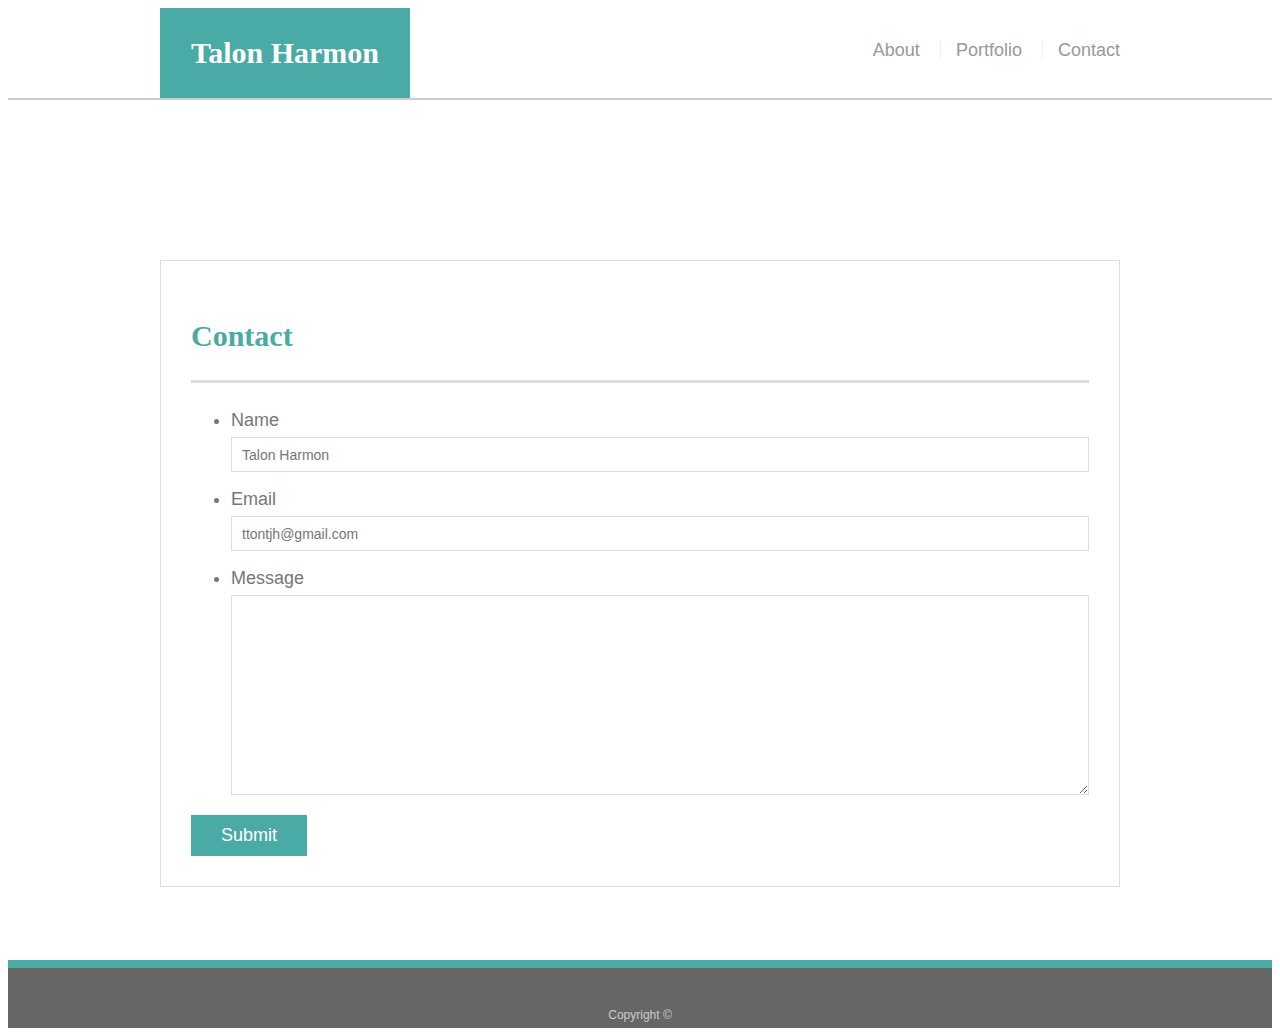
==== contact.html @ dbabac57 "first commit" ====
<!doctype html>
<html lang="en-us">
		<meta name="viewport" content="width=device-width, inital-scale=1">

<head>
  <meta charset="UTF-8">
  <title>Contact | Talon Harmon</title>
  <link rel="stylesheet" type="text/css" href="style.css">
</head>

<body>

  <header id="masthead">
    <div class="container">
      <a href="index.html" id="logo">Talon Harmon</a>
      <nav>
        <a href="index.html">About</a>
        <a href="portfolio.html">Portfolio</a>
        <a href="contact.html">Contact</a>
      </nav>
    </div>
  </header>

  <div id="main-container" class="container">
    <section class="main-section">
      <h1>Contact</h1>

      <form id="contact-form">
        <ul>
          <li>
            <label for="name">Name</label>
            <input type="text" id="name" name="name" placeholder="Talon Harmon" required="required">
          </li>
          <li>
            <label for="email">Email</label>
            <input type="email" id="email" name="email" placeholder="ttontjh@gmail.com" required="required">
          </li>
          <li>
            <label for="message">Message</label>
            <textarea id="message" name="message" required="required"></textarea>
          </li>
        </ul>
        <input type="submit">
      </form>

    </section>

  </div>

  <footer>
    <div class="container">
      Copyright &copy; 
    </div>
  </footer>
</body>

</html>
---- style.css ----
body {
  font-family: Arial, "Helvetica Neue", Helvetica, sans-serif;
  font-size: 18px;
  line-height: 34px;
  color: #777;
  background: url("../images/concrete_seamless.png");
}

* {
  box-sizing: border-box;
}

/* general */

.container {
  width: 100%;
  max-width: 960px;
  margin: 0 auto;
  clear: both;
}

h1,
h2,
h3,
p {
  margin-bottom: 20px;
}

p:last-child {
  margin-bottom: 0;
}

h1,
h2,
h3 {
  font-family: Georgia, Times, "Times New Roman", serif;
  font-weight: 700;
  color: #4aaaa5;
}

h1 {
  padding-bottom: 20px;
  font-size: 30px;
  line-height: 49px;
  border-bottom: 3px solid #ddd;
}

h2,
h3 {
  font-size: 22px;
}

/* header */

#masthead {
  position: static;
  z-index: 99;
  width: 100%;
  margin: 0 0 30px;
  overflow: auto;
  color: #fff;
  background: #fff;
  border-bottom: 2px solid #ccc;
}

#logo {
  float: left;
  width: 250px;
  height: 90px;
  font-family: Georgia, Times, "Times New Roman", serif;
  font-size: 30px;
  font-weight: 700;
  line-height: 90px;
  color: #fff;
  text-align: center;
  text-decoration: none;
  background: #4aaaa5;
}

nav {
  float: right;
  margin-top: 25px;
}

nav a {
  display: inline-block;
  padding-left: 15px;
  margin-left: 15px;
  line-height: 18px;
  color: #999;
  text-decoration: none;
  border-left: 1px solid #efefef;
}

nav a:first-child {
  border-left: 0 none;
}

/* footer */

footer {
  padding: 30px 0;
  clear: both;
  font-size: 12px;
  color: #fff;
  color: #ccc;
  text-align: center;
  background: #666;
  border-top: 8px solid #4aaaa5;
  height: 50px;
}

h3, h2 {
  padding-bottom: 20px;
  margin-bottom: 15px;
  line-height: 22px;
  border-bottom: 2px solid #eee;
}

/* main */

#main-container {
  padding-top: 130px;
  min-height: calc(100vh - 70px);
}

.main-section {
  float: left;
  width: 100%;
  max-width: 960px;
  padding: 30px;
  margin: 0 0 40px;
  background: #fff;
  border: 1px solid #ddd;
}

/* portfolio page */

.work {
  position: relative;
  float: left;
  width: 274px;
  margin: 20px 0 25px;
  overflow: auto;
}

.work:nth-child(even) {
  margin-right: 40px;
}

.work img {
  width: 100%;
  border: 0 none;
  opacity: 0.8;
}

.work h3 {
  position: absolute;
  bottom: 20px;
  width: 100%;
  padding: 15px;
  margin-bottom: 0;
  font-weight: 300;
  line-height: 30px;
  color: #fff;
  text-align: center;
  background: #4aaaa5;
  border-bottom: 0;
}

.auth-image {
  float: left;
  width: 200px;
  height: auto;
  margin-top: 10px;
  margin-right: 25px;
}

/* contact page */

#contact-form ul {
  margin-bottom: 20px;
}

#contact-form li {
  margin-bottom: 10px;
}

label,
input[type=text],
input[type=email],
textarea {
  display: block;
  width: 100%;
}

input[type=text],
input[type=email],
textarea {
  height: 35px;
  padding: 0 10px;
  font-size: 14px;
  border: 1px solid #ddd;
}

textarea {
  height: 200px;
}

input[type=submit] {
  padding: 10px 30px;
  font-size: 18px;
  color: #fff;
  cursor: pointer;
  background: #4aaaa5;
  border: 0 none;
}

@media screen and (max-width: 768px ) {
.main-container{ 
	 width: 768px;
	 padding: 0px;
	 margin: 0px;
	}
}

@media screen and (max-width: 640px) {
	.main-container{
		width: 100%;
		padding: 0px;
		margin: 0px;
	}
	.work {
		position: relative;
	}
	#logo {
		width: 100%;
	} 
}
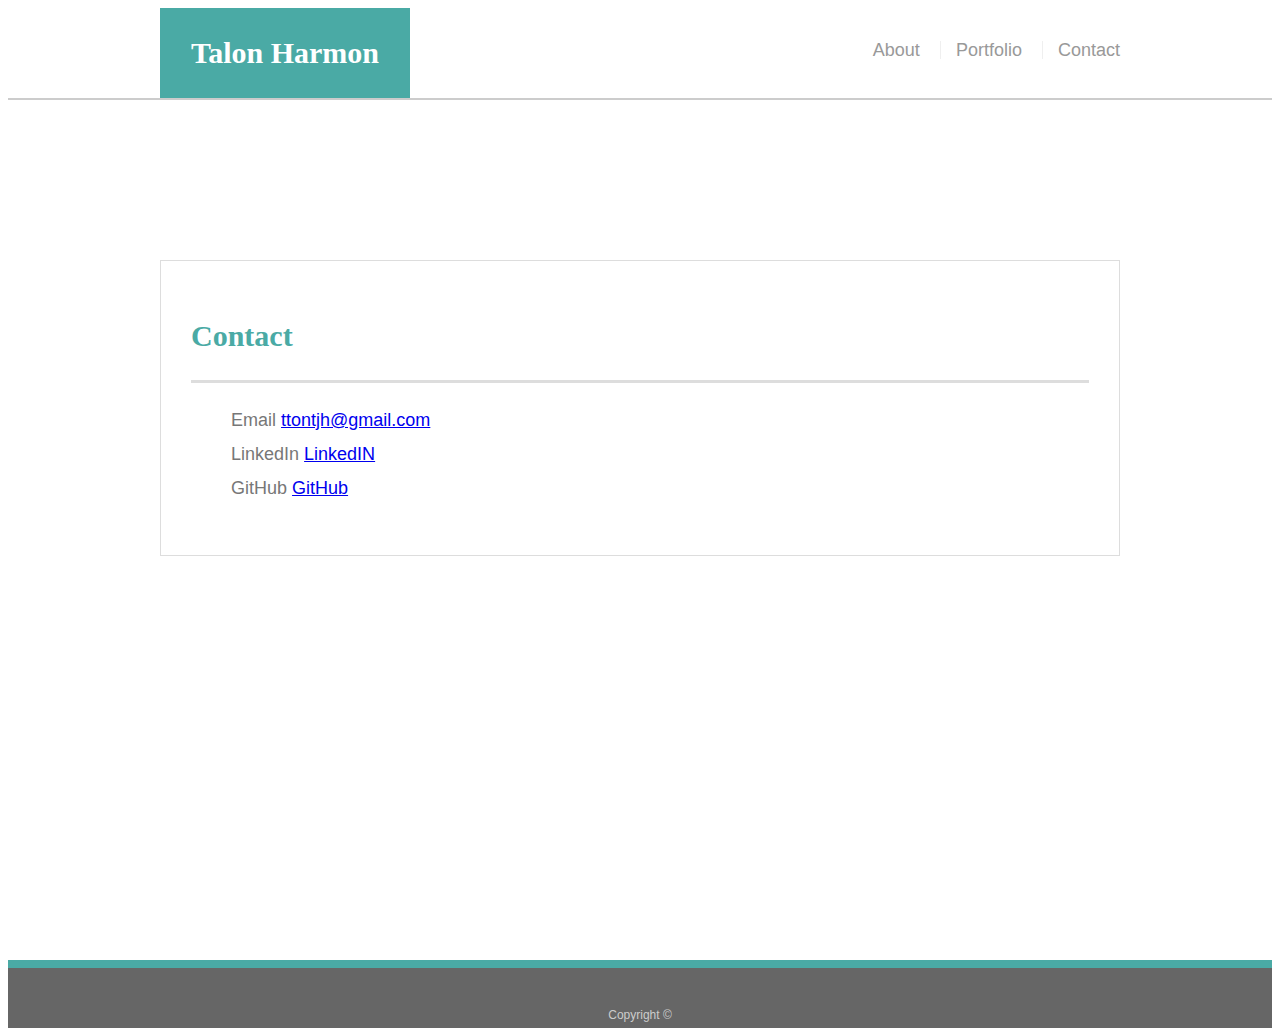
==== commit db0fcb5a: "first commit" ====
--- a/contact.html
+++ b/contact.html
@@ -24,23 +24,17 @@
   <div id="main-container" class="container">
     <section class="main-section">
       <h1>Contact</h1>
-
+ 
       <form id="contact-form">
         <ul>
-          <li>
-            <label for="name">Name</label>
-            <input type="text" id="name" name="name" placeholder="Talon Harmon" required="required">
-          </li>
-          <li>
-            <label for="email">Email</label>
-            <input type="email" id="email" name="email" placeholder="ttontjh@gmail.com" required="required">
-          </li>
-          <li>
-            <label for="message">Message</label>
-            <textarea id="message" name="message" required="required"></textarea>
-          </li>
+            <label for="email">Email</label> <a href="https://www.gmail.com">ttontjh@gmail.com</a>
+						<br>
+						<label for="LinkedIn">LinkedIn</label> <a href="https://www.linkedin.com/in/talon-harmon-a84035168/">LinkedIN</a>
+						<br>
+						<lavel for="GitHub">GitHub</lavel> <a href="https://github.com/TVLON">GitHub</a>
+
         </ul>
-        <input type="submit">
+      
       </form>
 
     </section>
--- a/style.css
+++ b/style.css
@@ -186,35 +186,6 @@
   margin-bottom: 10px;
 }
 
-label,
-input[type=text],
-input[type=email],
-textarea {
-  display: block;
-  width: 100%;
-}
-
-input[type=text],
-input[type=email],
-textarea {
-  height: 35px;
-  padding: 0 10px;
-  font-size: 14px;
-  border: 1px solid #ddd;
-}
-
-textarea {
-  height: 200px;
-}
-
-input[type=submit] {
-  padding: 10px 30px;
-  font-size: 18px;
-  color: #fff;
-  cursor: pointer;
-  background: #4aaaa5;
-  border: 0 none;
-}
 
 @media screen and (max-width: 768px ) {
 .main-container{ 
